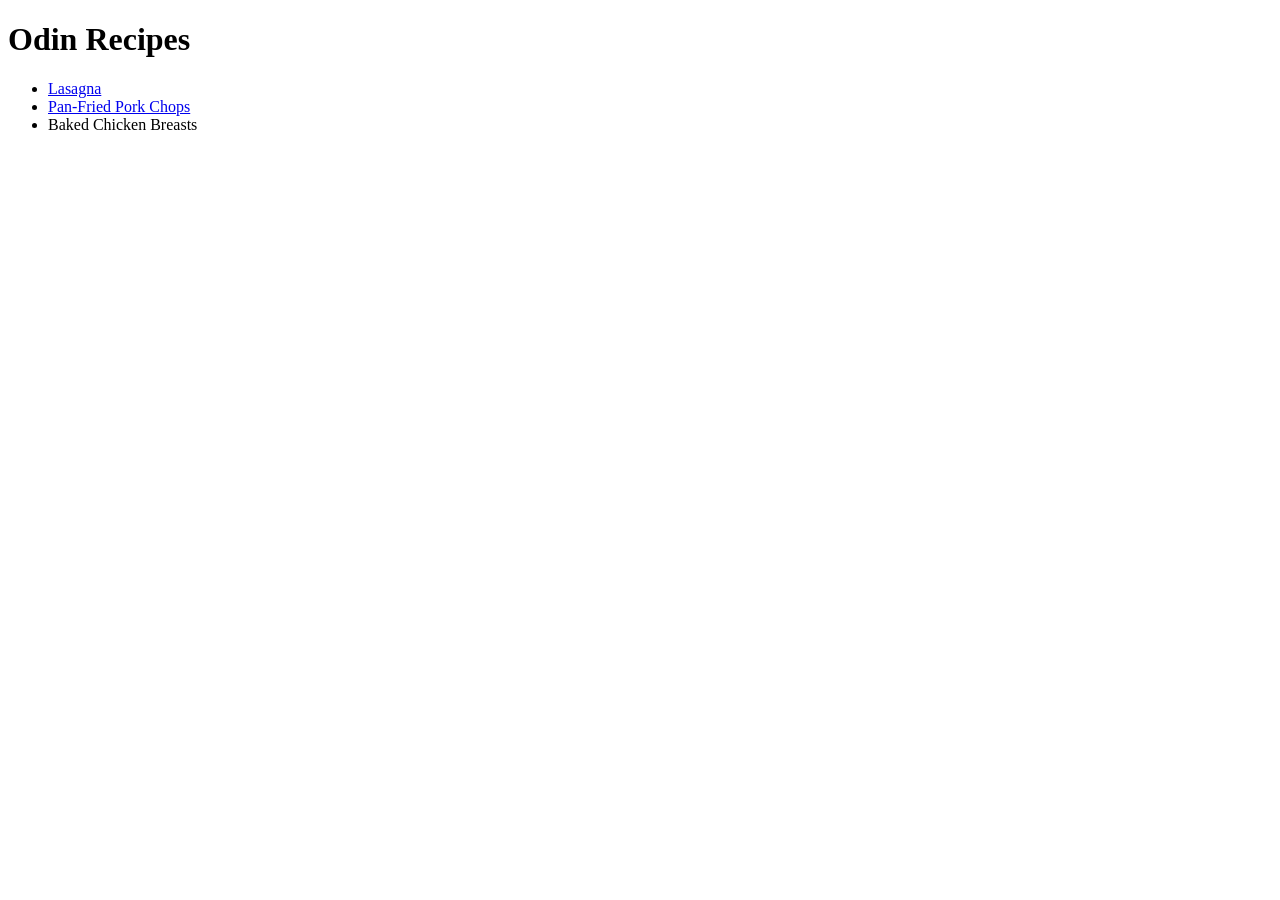
==== index.html @ 20a92f1f "Added details for the recipe baked chicken" ====
<!DOCTYPE html>
<html lang="en">
<head>
    <meta charset="UTF-8">
    <meta http-equiv="X-UA-Compatible" content="IE=edge">
    <meta name="viewport" content="width=device-width, initial-scale=1.0">
    <title>Document</title>
</head>
<body>
    <h1>Odin Recipes</h1>
        <ul>
            <li><a href="recipes/lasagna.html">Lasagna</a></li>
            <li><a href="recipes/pork-chops.html">Pan-Fried Pork Chops</a></li>
            <li href="recipes/baked-chicken-breast">Baked Chicken Breasts</li>
        </ul>
</body>
</html>
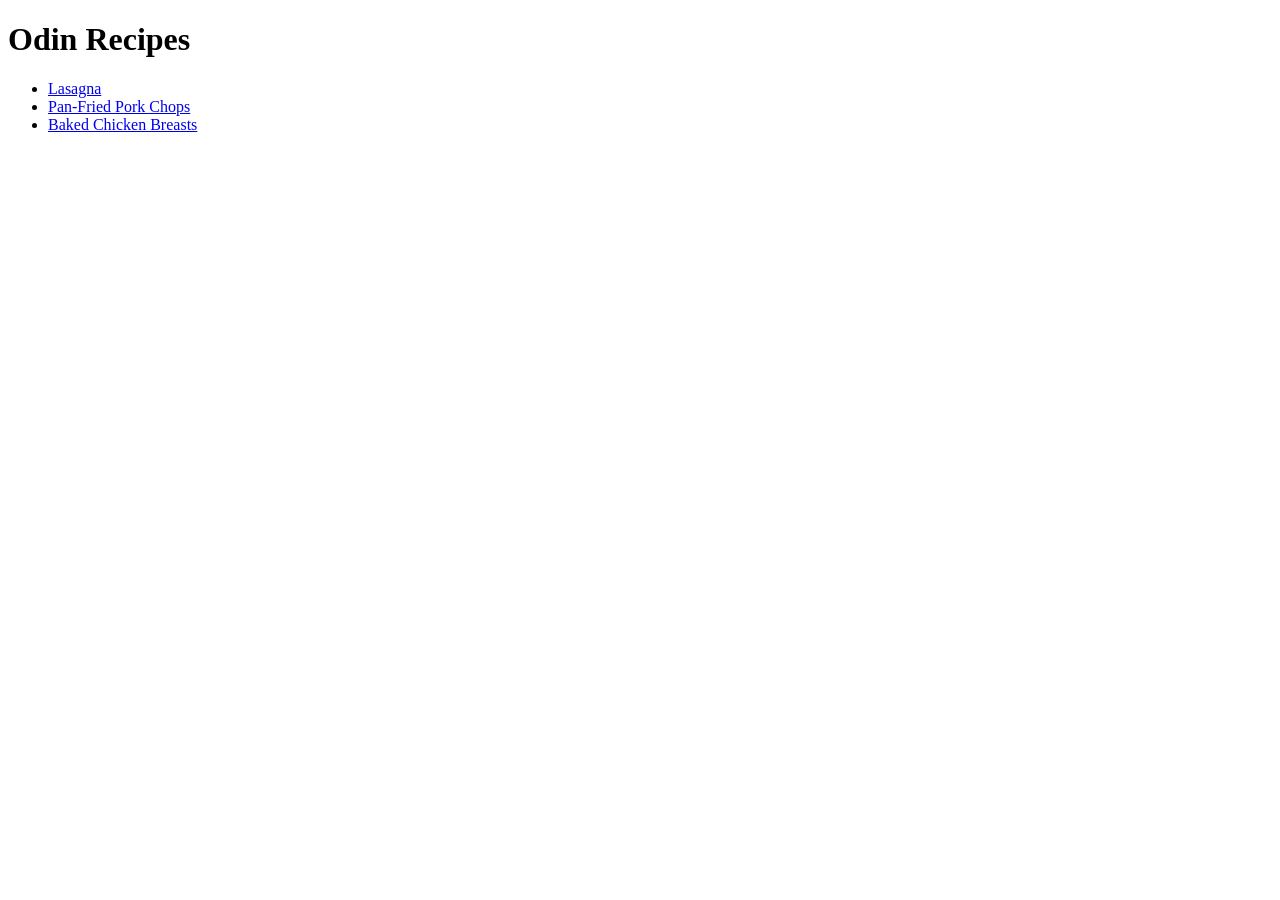
==== commit 152b0b0d: "Updated broken chicken breast link 2.0" ====
--- a/index.html
+++ b/index.html
@@ -4,14 +4,14 @@
     <meta charset="UTF-8">
     <meta http-equiv="X-UA-Compatible" content="IE=edge">
     <meta name="viewport" content="width=device-width, initial-scale=1.0">
-    <title>Document</title>
+    <title>Odin Recipes</title>
 </head>
 <body>
     <h1>Odin Recipes</h1>
         <ul>
             <li><a href="recipes/lasagna.html">Lasagna</a></li>
             <li><a href="recipes/pork-chops.html">Pan-Fried Pork Chops</a></li>
-            <li href="recipes/baked-chicken-breast">Baked Chicken Breasts</li>
+            <li><a href="recipes/baked-chicken-breast">Baked Chicken Breasts</a></li>
         </ul>
 </body>
 </html>
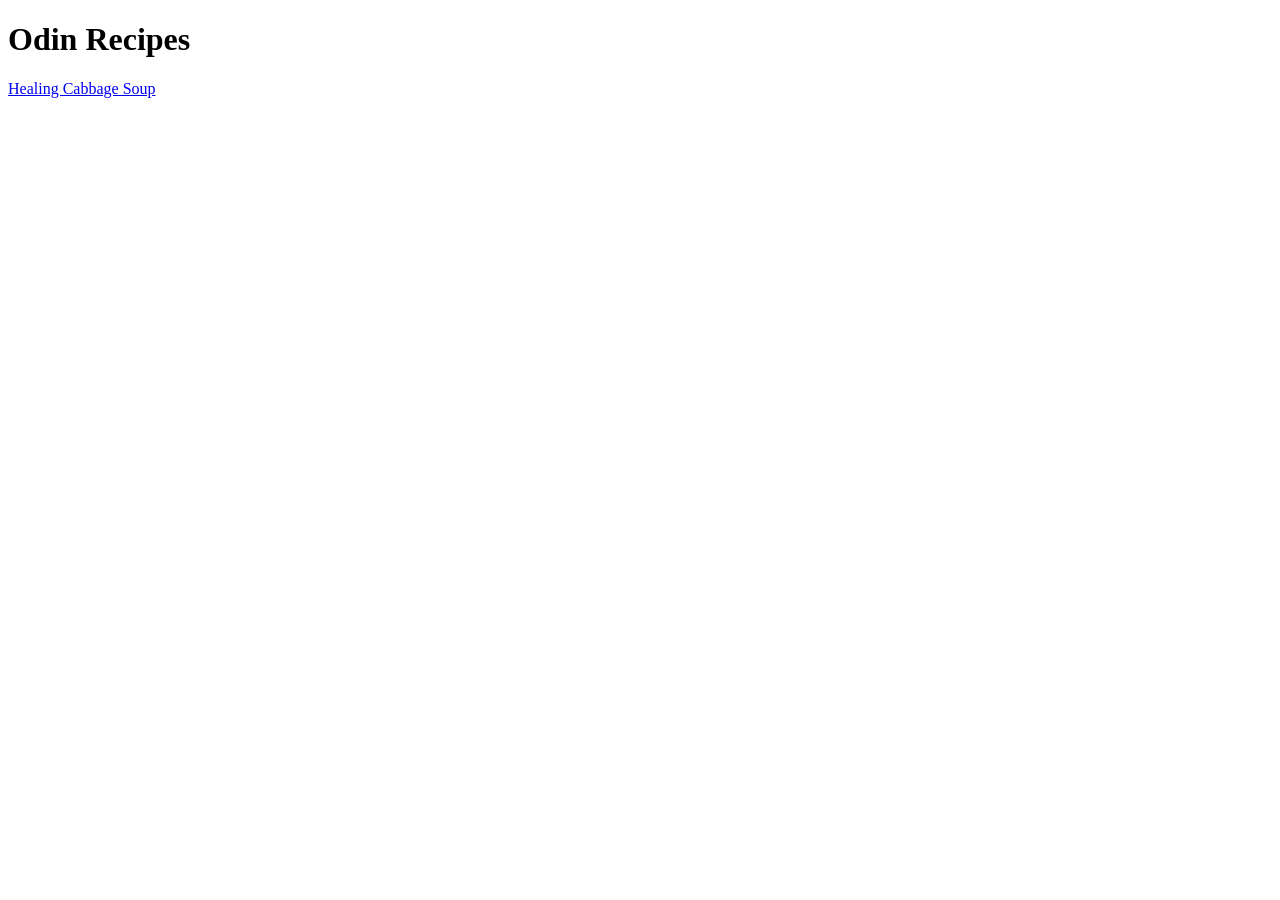
==== commit e8d95915: "Added ingredients and directions to potato-soup.html" ====
--- a/index.html
+++ b/index.html
@@ -2,16 +2,12 @@
 <html lang="en">
 <head>
     <meta charset="UTF-8">
-    <meta http-equiv="X-UA-Compatible" content="IE=edge">
     <meta name="viewport" content="width=device-width, initial-scale=1.0">
     <title>Odin Recipes</title>
 </head>
 <body>
     <h1>Odin Recipes</h1>
-        <ul>
-            <li><a href="recipes/lasagna.html">Lasagna</a></li>
-            <li><a href="recipes/pork-chops.html">Pan-Fried Pork Chops</a></li>
-            <li><a href="recipes/baked-chicken-breast">Baked Chicken Breasts</a></li>
-        </ul>
+    <a href="recipes/healing-cabbage-soup.html">Healing Cabbage Soup</a>
+    <a href="recipes/potato-soup.html"></a>
 </body>
 </html>
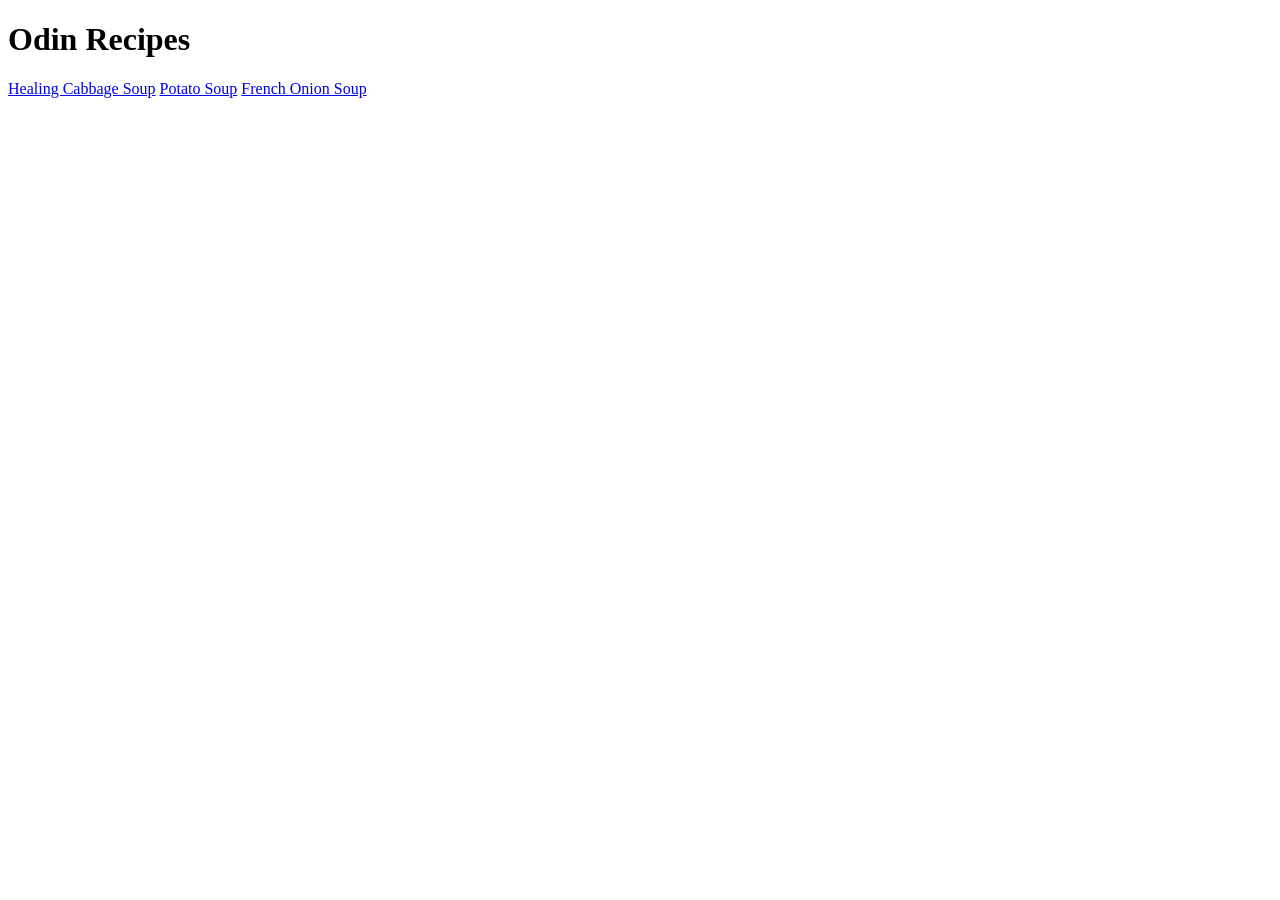
==== commit 1f36744d: "Added French Onion Soup link to index.html" ====
--- a/index.html
+++ b/index.html
@@ -8,6 +8,7 @@
 <body>
     <h1>Odin Recipes</h1>
     <a href="recipes/healing-cabbage-soup.html">Healing Cabbage Soup</a>
-    <a href="recipes/potato-soup.html"></a>
+    <a href="recipes/potato-soup.html">Potato Soup</a>
+    <a href="recipes/french-onion-soup.html">French Onion Soup</a>
 </body>
 </html>
